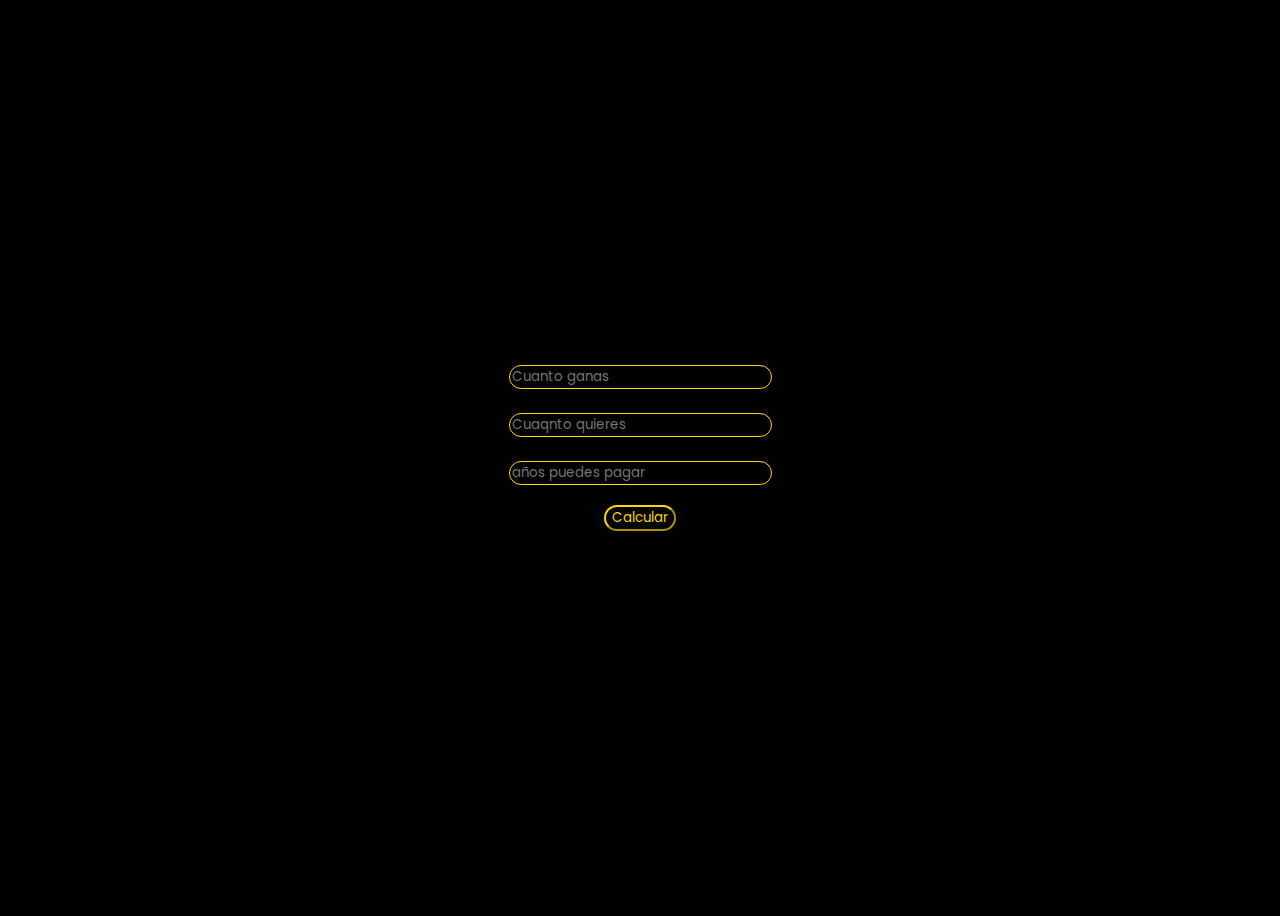
==== Prestamos.html @ 1f815e4a "first commit" ====
<!DOCTYPE html>
<html lang="en">
<head>
  <meta charset="UTF-8">
  <meta http-equiv="X-UA-Compatible" content="IE=edge">
  <meta name="viewport" content="width=device-width, initial-scale=1.0">
  <link rel="stylesheet" href="e.css">
  <title>Prestamos</title>
</head>
<body>

  <div class="container">
    <h1>$BANK$</h1>
    <form>
      <input type="number" id="sueldo" placeholder="Cuanto ganas">
      <input type="number" id="prestamo" placeholder="Cuaqnto quieres">
      <input type="number" id="years" placeholder="años puedes pagar">
   
  
      <button class="calcular" type="button" onclick="calcularPrestamo()">Calcular</button>
  
      <p id="calculoPrestamo"> </p>
    </form>
  </div>

  <script src="./Prestamos.js"></script>
</body>
</html>
---- e.css ----
@import url('https://fonts.googleapis.com/css2?family=Poppins:wght@100;200;300;400;500&display=swap');
@import url('https://fonts.googleapis.com/css2?family=The+Nautigal&display=swap');

*{
  background-color: black;
  color: gold;
  font-family: 'Poppins', sans-serif;
  
  
}

h1{
  text-align: center;
  display: none;
  
}



form{
  height: 100vh;
  display: flex;
  flex-direction: column;
  justify-content: center;
  align-items: center;
}

input{
  margin: 12px;
  border: 1px solid gold;
  border-radius: 16px;
  
  
}

.calcular{
  border-color: gold;
  border-radius: 24px;
  margin-top: 8px;
}
.calcular:hover{
  background-color: gold;
  color: black;
}

@media (max-width: 300px) {
  input{
    margin: 24px;
    width: 90%;
    height: 35px;
    
    
    
  }
  h1{
    text-align: center;
    display: block;
    
  }
  form{
    height: 70vh;
    display: flex;
    flex-direction: column;
    justify-content: center;
    align-items: center;
  }
}
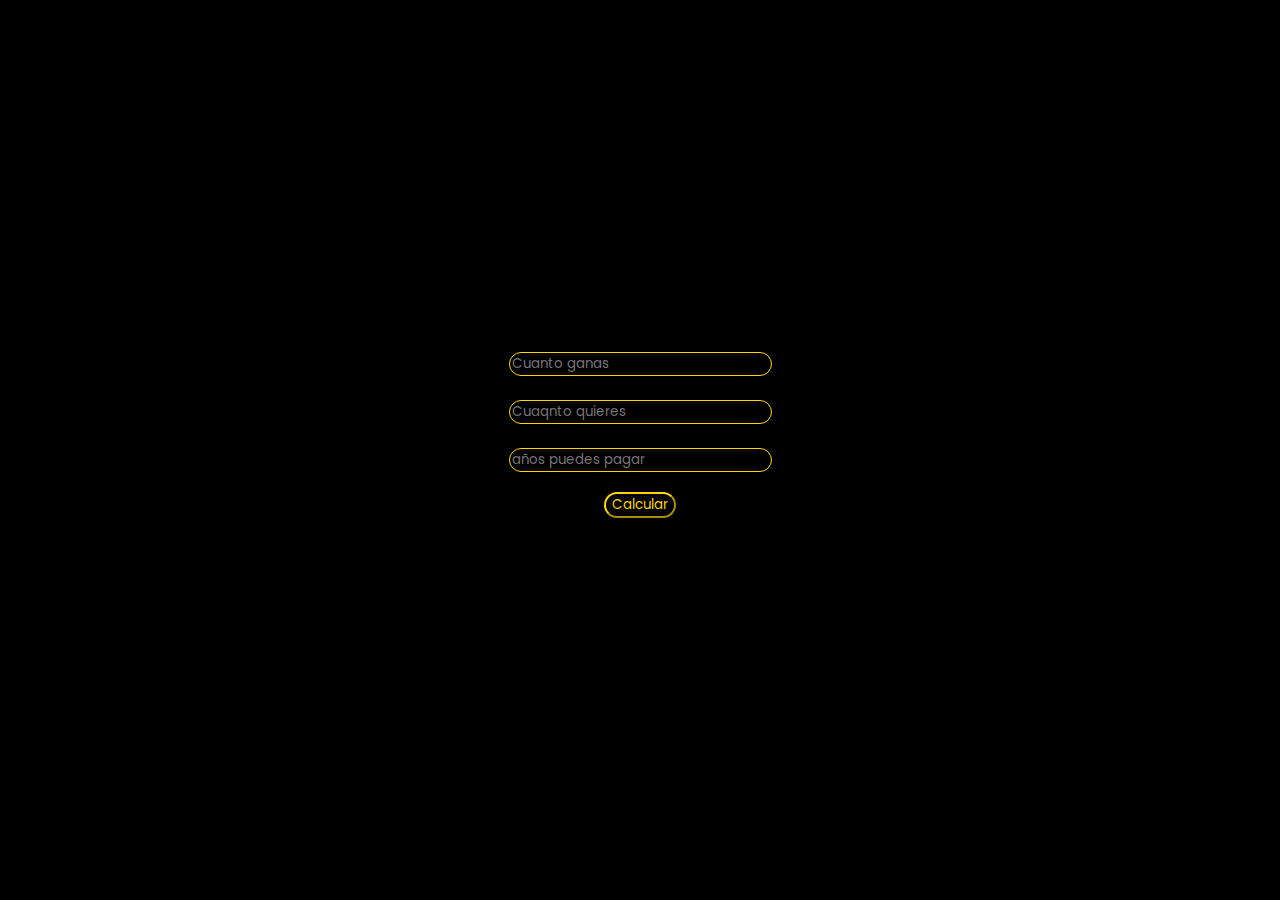
==== commit c383a398: "Update Prestamos.html" ====
--- a/Prestamos.html
+++ b/Prestamos.html
@@ -3,6 +3,7 @@
 <head>
   <meta charset="UTF-8">
   <meta http-equiv="X-UA-Compatible" content="IE=edge">
+  <meta name="google-site-verification" content="CEpuCYcSwRquKhK9XOpzrxv-Psd2wLQV7IOO5a6OSBs" />
   <meta name="viewport" content="width=device-width, initial-scale=1.0">
   <link rel="stylesheet" href="e.css">
   <title>Prestamos</title>
@@ -25,4 +26,4 @@
 
   <script src="./Prestamos.js"></script>
 </body>
-</html>+</html>
--- a/e.css
+++ b/e.css
@@ -18,7 +18,7 @@
 
 
 form{
-  height: 100vh;
+  height: 97vh;
   display: flex;
   flex-direction: column;
   justify-content: center;
@@ -43,7 +43,7 @@
   color: black;
 }
 
-@media (max-width: 300px) {
+@media (max-width: 640px) {
   input{
     margin: 24px;
     width: 90%;
@@ -64,4 +64,4 @@
     justify-content: center;
     align-items: center;
   }
-}+}
